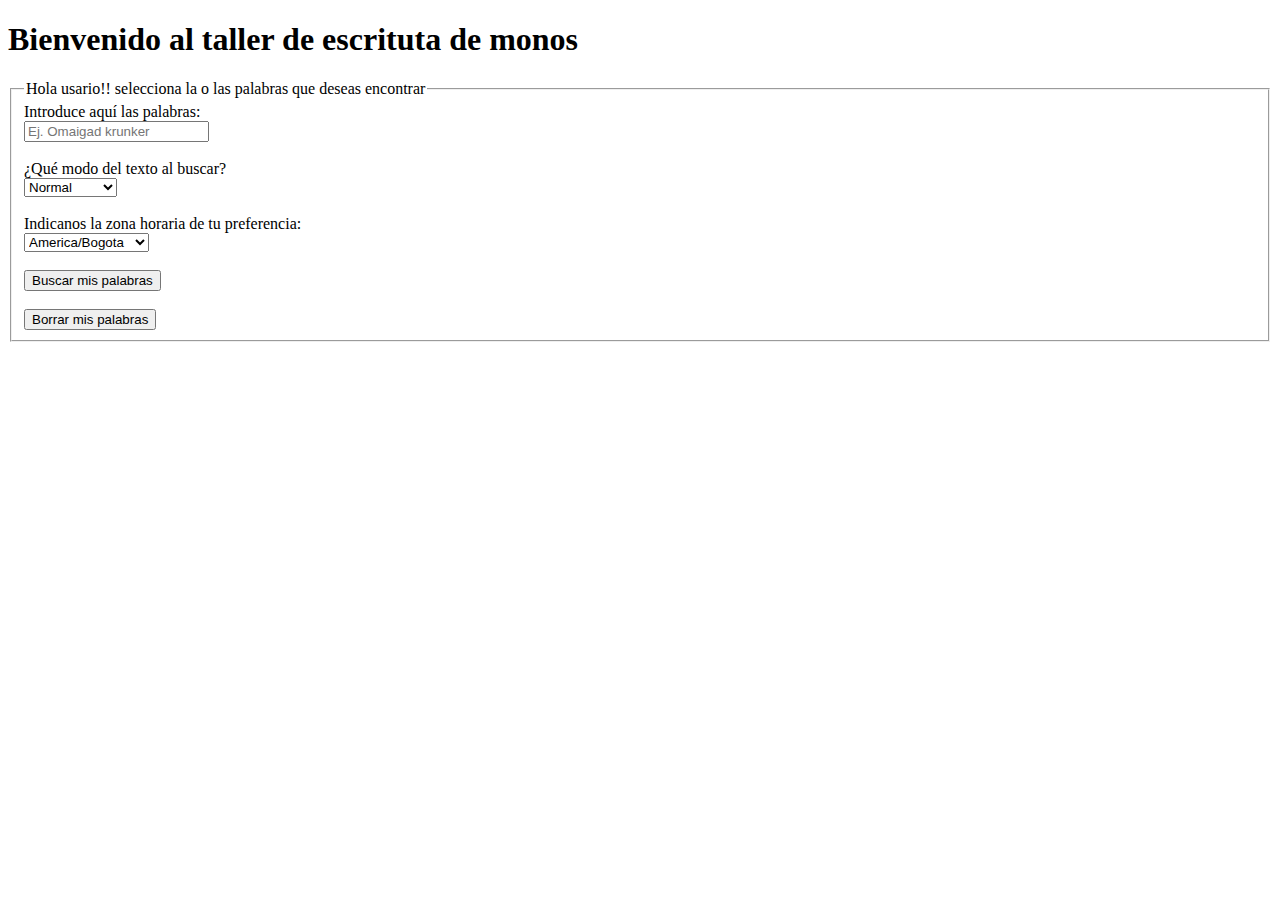
==== index.html @ fc7778d8 "reorganizacion" ====
<!DOCTYPE html>
<html lang="en">
<head>
    <meta charset="UTF-8">
    <meta http-equiv="X-UA-Compatible" content="IE=edge">
    <meta name="viewport" content="width=device-width, initial-scale=1.0">
    <title>Document</title>
</head>
<body>
    <h1>Bienvenido al taller de escrituta de monos</h1>

    <form autocomplete="on">
        <fieldset>
            <legend>Hola usario!! selecciona la o las palabras que deseas encontrar</legend>
            <label>Introduce aquí las palabras:<br>
                <input type="text" id="palabras" name="palabras" placeholder="Ej. Omaigad krunker">
            </label>
            <br><br>
            <label>¿Qué modo del texto al buscar?</label><br>
            <select id="modo">
                <option value="normal">Normal</option>
                <option value="mayuscula">Mayúsculas</option>
                <option value="minuscula">Minúsculas</option>
            </select>
            <br><br>
            <label>Indicanos la zona horaria de tu preferencia:</label><br>
            <select id="zona">
                <option value="America/Bogota">America/Bogota</option>
                <option value="America/Caracas">America/Caracas</option><!--zonas horarias xd xd-->
            </select>
            <br><br>
            
            <input type="submit" value="Buscar mis palabras"><br><br>
            <input type="reset" value="Borrar mis palabras"><br>
            


        </fieldset>
    </form>
</body>
</html>
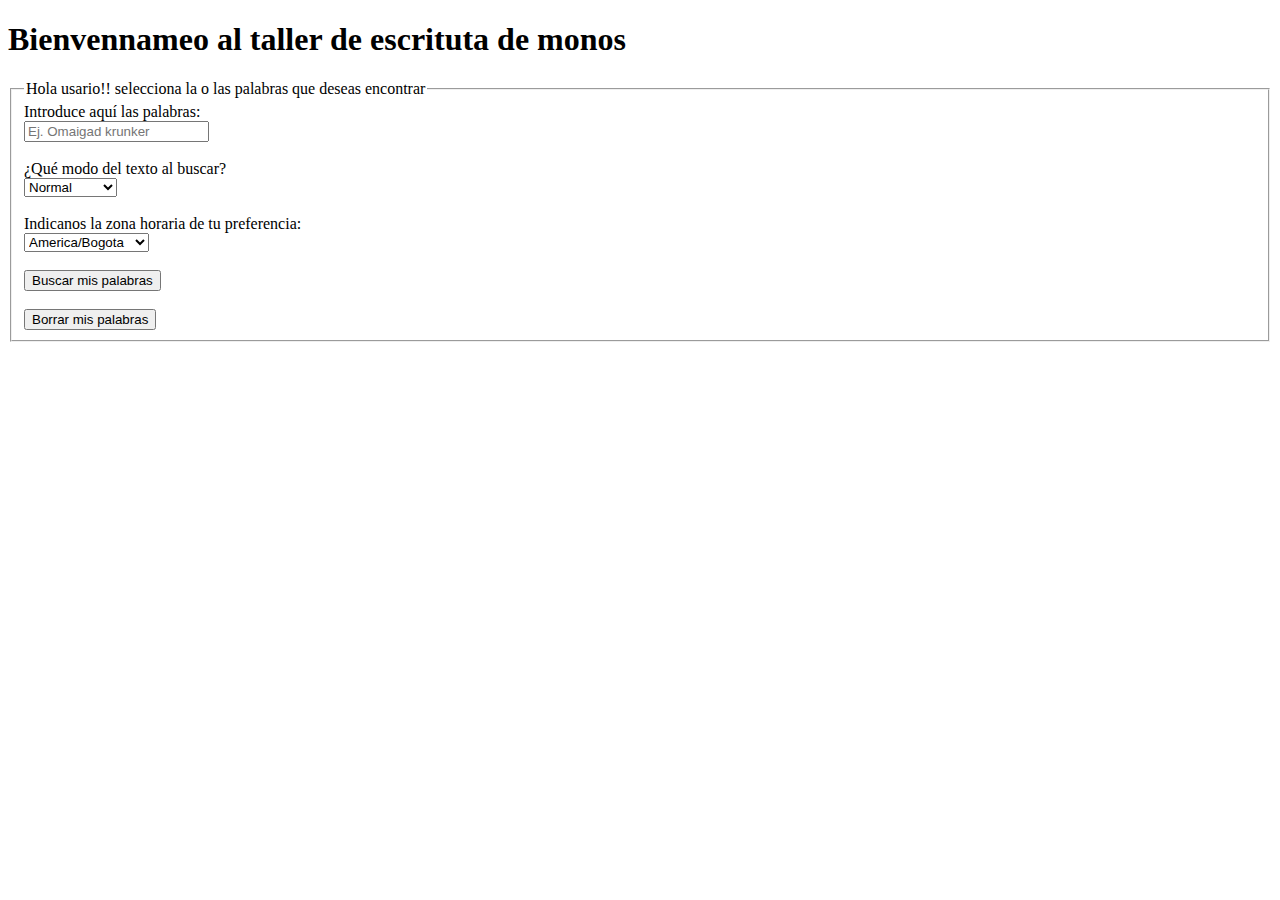
==== commit 8fda5744: "arreglé index" ====
--- a/index.html
+++ b/index.html
@@ -1,41 +1,36 @@
 <!DOCTYPE html>
 <html lang="en">
 <head>
-    <meta charset="UTF-8">
-    <meta http-equiv="X-UA-Compatible" content="IE=edge">
-    <meta name="viewport" content="width=device-width, initial-scale=1.0">
-    <title>Document</title>
+  <meta charset="UTF-8">
+  <meta http-equiv="X-UA-Compatible" content="IE=edge">
+  <meta name="viewport" content="wnameth=device-wnameth, initial-scale=1.0">
+  <title>Document</title>
 </head>
 <body>
-    <h1>Bienvenido al taller de escrituta de monos</h1>
-
-    <form autocomplete="on">
-        <fieldset>
-            <legend>Hola usario!! selecciona la o las palabras que deseas encontrar</legend>
-            <label>Introduce aquí las palabras:<br>
-                <input type="text" id="palabras" name="palabras" placeholder="Ej. Omaigad krunker">
-            </label>
-            <br><br>
-            <label>¿Qué modo del texto al buscar?</label><br>
-            <select id="modo">
-                <option value="normal">Normal</option>
-                <option value="mayuscula">Mayúsculas</option>
-                <option value="minuscula">Minúsculas</option>
-            </select>
-            <br><br>
-            <label>Indicanos la zona horaria de tu preferencia:</label><br>
-            <select id="zona">
-                <option value="America/Bogota">America/Bogota</option>
-                <option value="America/Caracas">America/Caracas</option><!--zonas horarias xd xd-->
-            </select>
-            <br><br>
-            
-            <input type="submit" value="Buscar mis palabras"><br><br>
-            <input type="reset" value="Borrar mis palabras"><br>
-            
-
-
-        </fieldset>
-    </form>
+<h1>Bienvennameo al taller de escrituta de monos</h1>
+<form autocomplete="on" method="post" action="search.php">
+  <fieldset>
+    <legend>Hola usario!! selecciona la o las palabras que deseas encontrar</legend>
+    <label>Introduce aquí las palabras:<br>
+      <input type="text" name="palabras" name="palabras" placeholder="Ej. Omaigad krunker">
+    </label>
+    <br><br>
+    <label>¿Qué modo del texto al buscar?</label><br>
+    <select name="modo">
+      <option value="normal">Normal</option>
+      <option value="mayuscula">Mayúsculas</option>
+      <option value="minuscula">Minúsculas</option>
+    </select>
+    <br><br>
+    <label>Indicanos la zona horaria de tu preferencia:</label><br>
+    <select name="zona">
+      <option value="America/Bogota">America/Bogota</option>
+      <option value="America/Caracas">America/Caracas</option><!--zonas horarias xd xd-->
+    </select>
+    <br><br>
+    <input type="submit" value="Buscar mis palabras"><br><br>
+    <input type="reset" value="Borrar mis palabras"><br>
+  </fieldset>
+</form>
 </body>
 </html>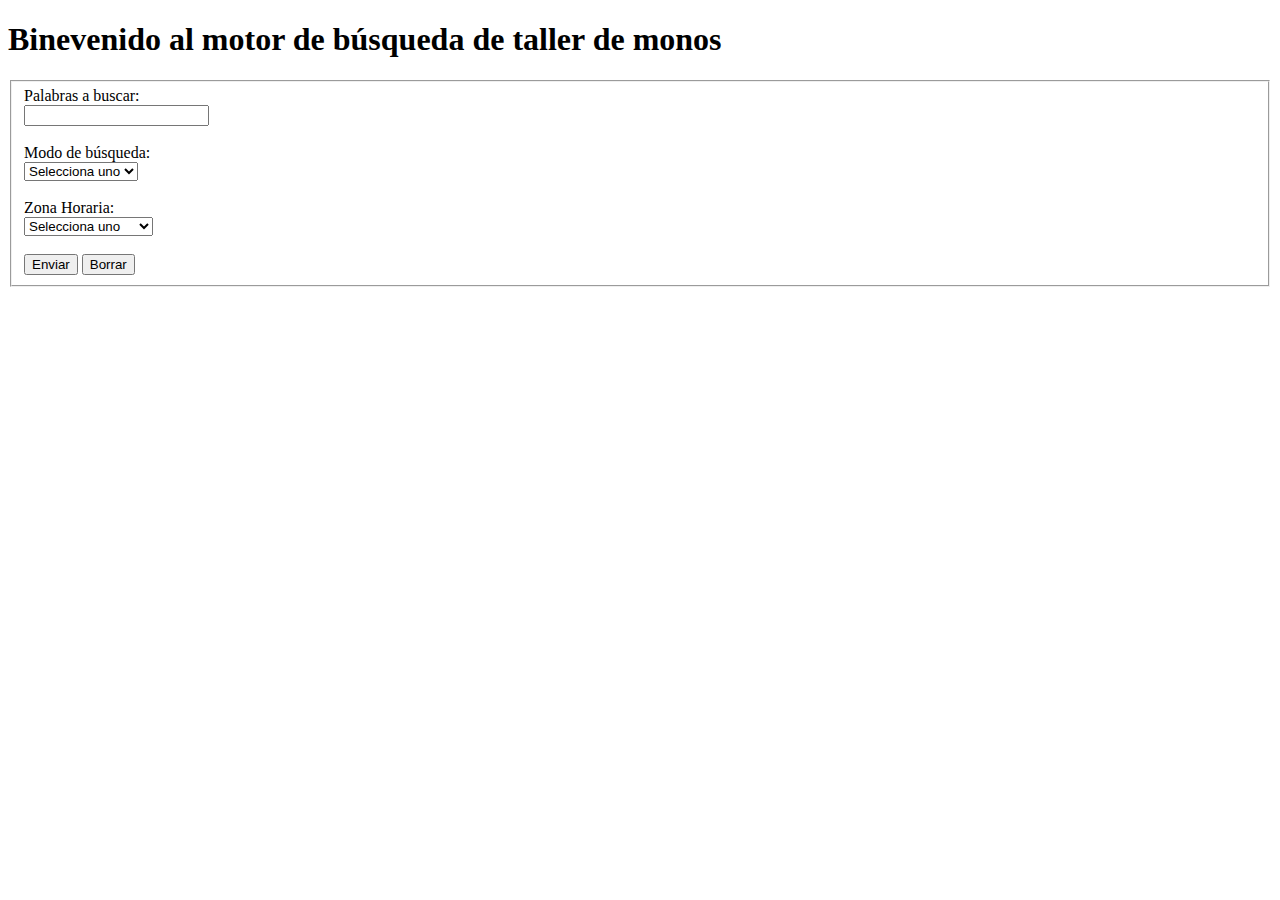
==== commit 71d84948: "Update index.html" ====
--- a/index.html
+++ b/index.html
@@ -7,29 +7,27 @@
   <title>Document</title>
 </head>
 <body>
-<h1>Bienvennameo al taller de escrituta de monos</h1>
-<form autocomplete="on" method="post" action="search.php">
+<h1>Binevenido al motor de búsqueda de taller de monos</h1>
+<form autocomplete="on" method="post" action="./dynamics/search.php">
   <fieldset>
-    <legend>Hola usario!! selecciona la o las palabras que deseas encontrar</legend>
-    <label>Introduce aquí las palabras:<br>
-      <input type="text" name="palabras" name="palabras" placeholder="Ej. Omaigad krunker">
-    </label>
-    <br><br>
-    <label>¿Qué modo del texto al buscar?</label><br>
-    <select name="modo">
+    <label for="busqueda">Palabras a buscar:</label><br>
+    <input type="text" id="busqueda" name="busqueda" required><br><br>
+    <label for="modo">Modo de búsqueda:</label><br>
+    <select id="modo" name="modo" required>
+      <option value="">Selecciona uno</option>
       <option value="normal">Normal</option>
-      <option value="mayuscula">Mayúsculas</option>
-      <option value="minuscula">Minúsculas</option>
-    </select>
-    <br><br>
-    <label>Indicanos la zona horaria de tu preferencia:</label><br>
-    <select name="zona">
-      <option value="America/Bogota">America/Bogota</option>
-      <option value="America/Caracas">America/Caracas</option><!--zonas horarias xd xd-->
-    </select>
-    <br><br>
-    <input type="submit" value="Buscar mis palabras"><br><br>
-    <input type="reset" value="Borrar mis palabras"><br>
+      <option value="palabras">Palabras</option>
+      <option value="desorden">Desorden</option>
+    </select><br><br>
+    <label for="zona_horaria">Zona Horaria:</label><br>
+    <select id="zona_horaria" name="zona_horaria" required>
+      <option value="">Selecciona uno</option>
+      <option value="America/Mexico_City">Ciudad de México</option>
+      <option value="America/New_York">Nueva York</option>
+      <option value="Europe/Madrid">Madrid</option>
+    </select><br><br>
+    <input type="submit" value="Enviar">
+    <input type="reset" value="Borrar">
   </fieldset>
 </form>
 </body>
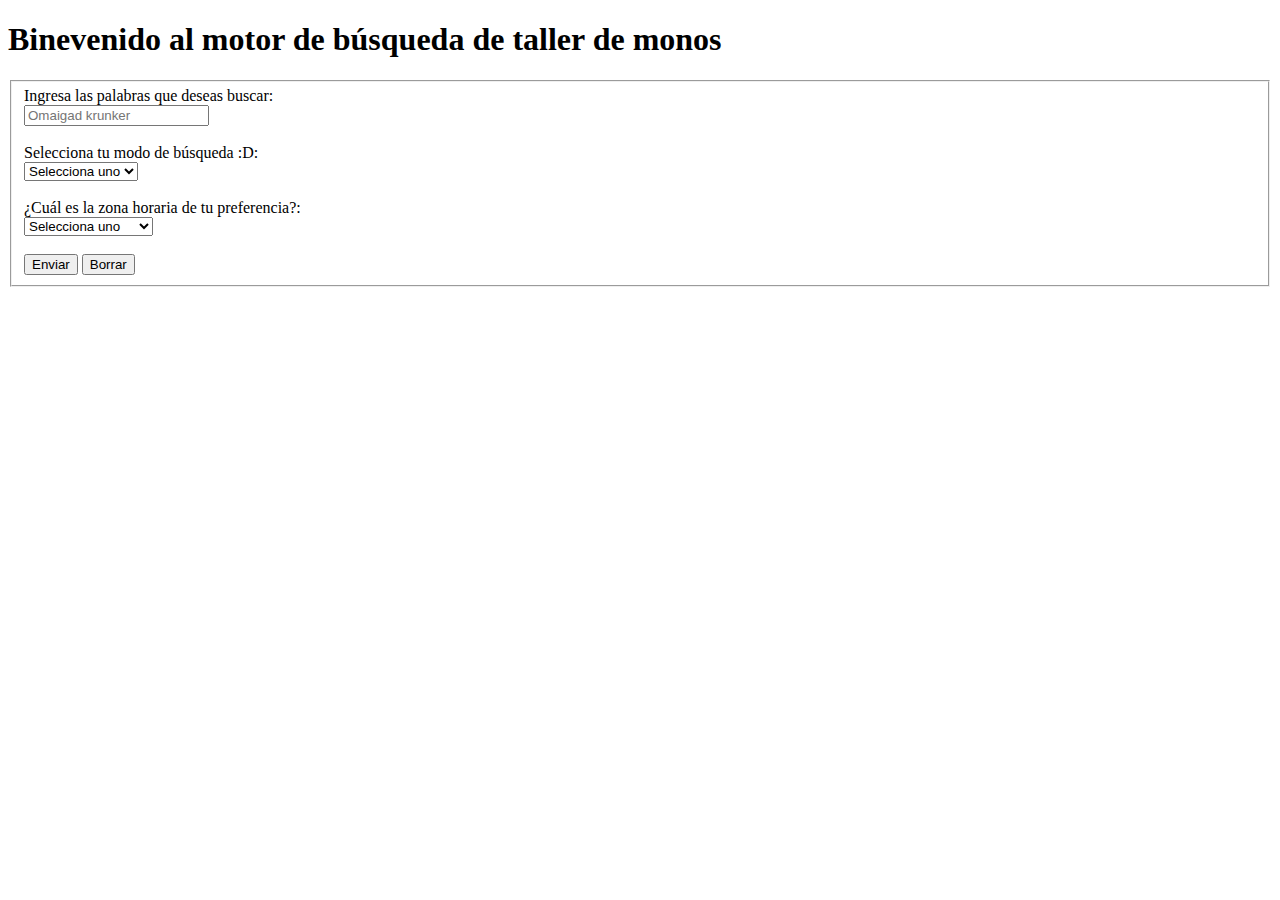
==== commit 6c66806b: "Actualizar index para coincidir con PHP" ====
--- a/index.html
+++ b/index.html
@@ -10,17 +10,17 @@
 <h1>Binevenido al motor de búsqueda de taller de monos</h1>
 <form autocomplete="on" method="post" action="./dynamics/search.php">
   <fieldset>
-    <label for="busqueda">Palabras a buscar:</label><br>
-    <input type="text" id="busqueda" name="busqueda" required><br><br>
-    <label for="modo">Modo de búsqueda:</label><br>
+    <label for="busqueda">Ingresa las palabras que deseas buscar:</label><br>
+    <input type="text" id="busqueda" name="busqueda" placeholder="Omaigad krunker" required><br><br>
+    <label for="modo">Selecciona tu modo de búsqueda :D:</label><br>
     <select id="modo" name="modo" required>
       <option value="">Selecciona uno</option>
       <option value="normal">Normal</option>
       <option value="palabras">Palabras</option>
       <option value="desorden">Desorden</option>
     </select><br><br>
-    <label for="zona_horaria">Zona Horaria:</label><br>
-    <select id="zona_horaria" name="zona_horaria" required>
+    <label for="zonaHoraria">¿Cuál es la zona horaria de tu preferencia?:</label><br>
+    <select id="zonaHoraria" name="zonaHoraria" required>
       <option value="">Selecciona uno</option>
       <option value="America/Mexico_City">Ciudad de México</option>
       <option value="America/New_York">Nueva York</option>
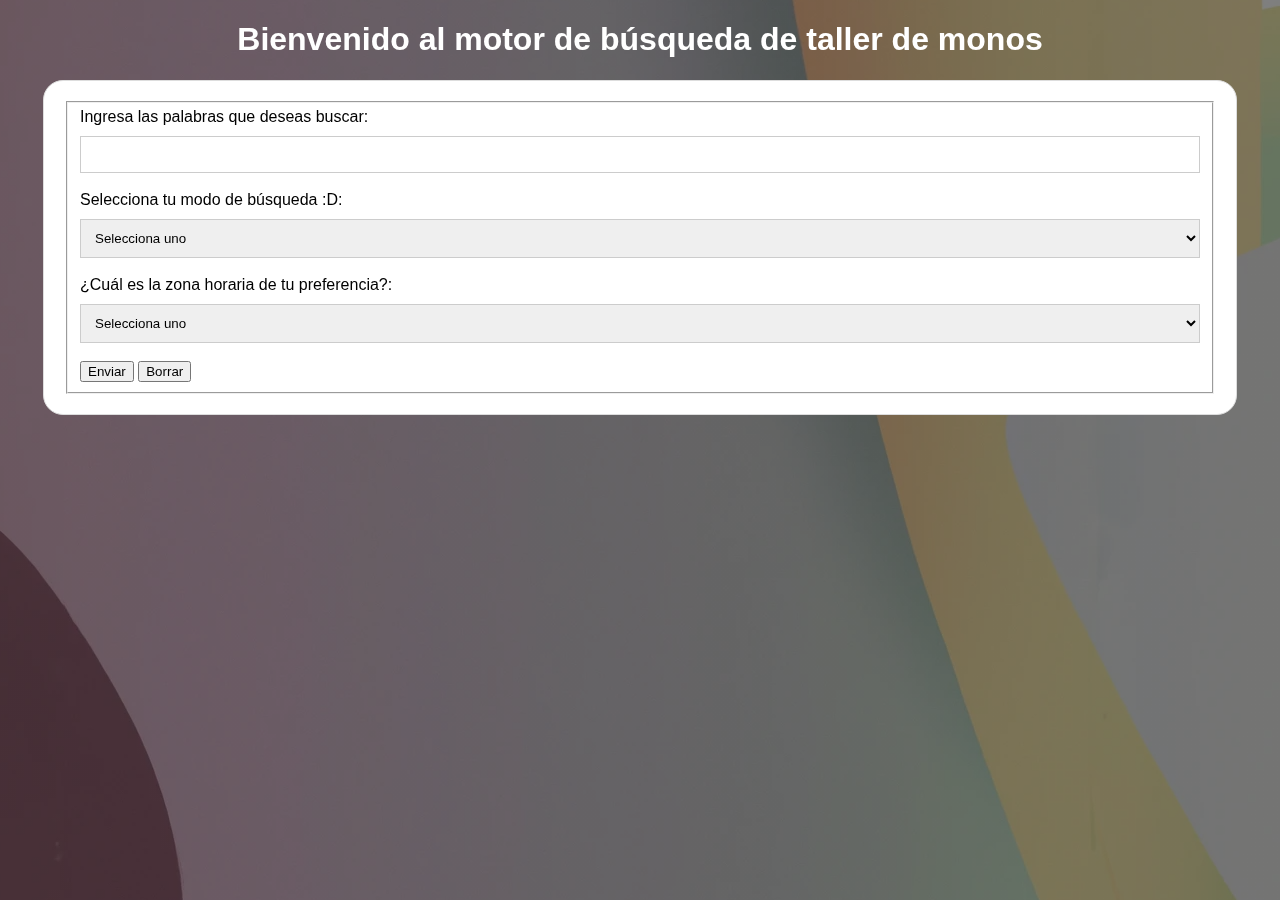
==== commit f13f8270: "cambiosMain" ====
--- a/index.html
+++ b/index.html
@@ -5,13 +5,14 @@
   <meta http-equiv="X-UA-Compatible" content="IE=edge">
   <meta name="viewport" content="wnameth=device-wnameth, initial-scale=1.0">
   <title>Document</title>
+  <link rel="stylesheet" type="text/css" href="./statics/style.css">
 </head>
 <body>
-<h1>Binevenido al motor de búsqueda de taller de monos</h1>
+<h1>Bienvenido al motor de búsqueda de taller de monos</h1>
 <form autocomplete="on" method="post" action="./dynamics/search.php">
   <fieldset>
     <label for="busqueda">Ingresa las palabras que deseas buscar:</label><br>
-    <input type="text" id="busqueda" name="busqueda" placeholder="Omaigad krunker" required><br><br>
+    <input type="text" id="busqueda" name="busqueda" required><br><br>
     <label for="modo">Selecciona tu modo de búsqueda :D:</label><br>
     <select id="modo" name="modo" required>
       <option value="">Selecciona uno</option>
--- a/statics/style.css
+++ b/statics/style.css
@@ -0,0 +1,67 @@
+body {
+    margin: 0;
+    padding: 0;
+    height: 100%;
+    width: 100%;
+    overflow: auto;
+    box-sizing: border-box;
+    font-family: "JetBrains Mono Medium", sans-serif;
+}
+
+body::before {
+    content: "";
+    background-size: cover;
+    background: linear-gradient(rgba(0, 0, 0, 0.5), rgba(0, 0, 0, 0.5)), url('background.png') no-repeat fixed center center;
+    position: fixed;
+    top: 0;
+    left: 0;
+    width: 100%;
+    height: 100%;
+    z-index: -1;
+}
+
+form, table {
+    width: 90%;
+    margin: 20px auto;
+    padding: 20px;
+    border: 1px solid #ddd;
+    border-radius: 20px;
+    background-color: #fff;
+}
+
+input[type=text], select {
+    width: 100%;
+    padding: 10px;
+    border: 1px solid #ccc;
+    margin-top: 10px;
+    box-sizing: border-box;
+}
+p {
+    color: #ffffff;
+    margin-left: auto;
+    margin-right: auto;
+    width: 90%;
+    padding: 10px;
+}
+
+h1 {
+    color: white;
+    text-align: center;
+}
+table td, th{
+    border: 1px solid #ddd;
+    max-width: 50%;
+    padding: 10px;
+    border-radius: 20px;
+}
+
+th {
+    text-align: center;
+}
+td {
+    text-align: left;
+}
+
+.rojo {
+    color: red;
+}
